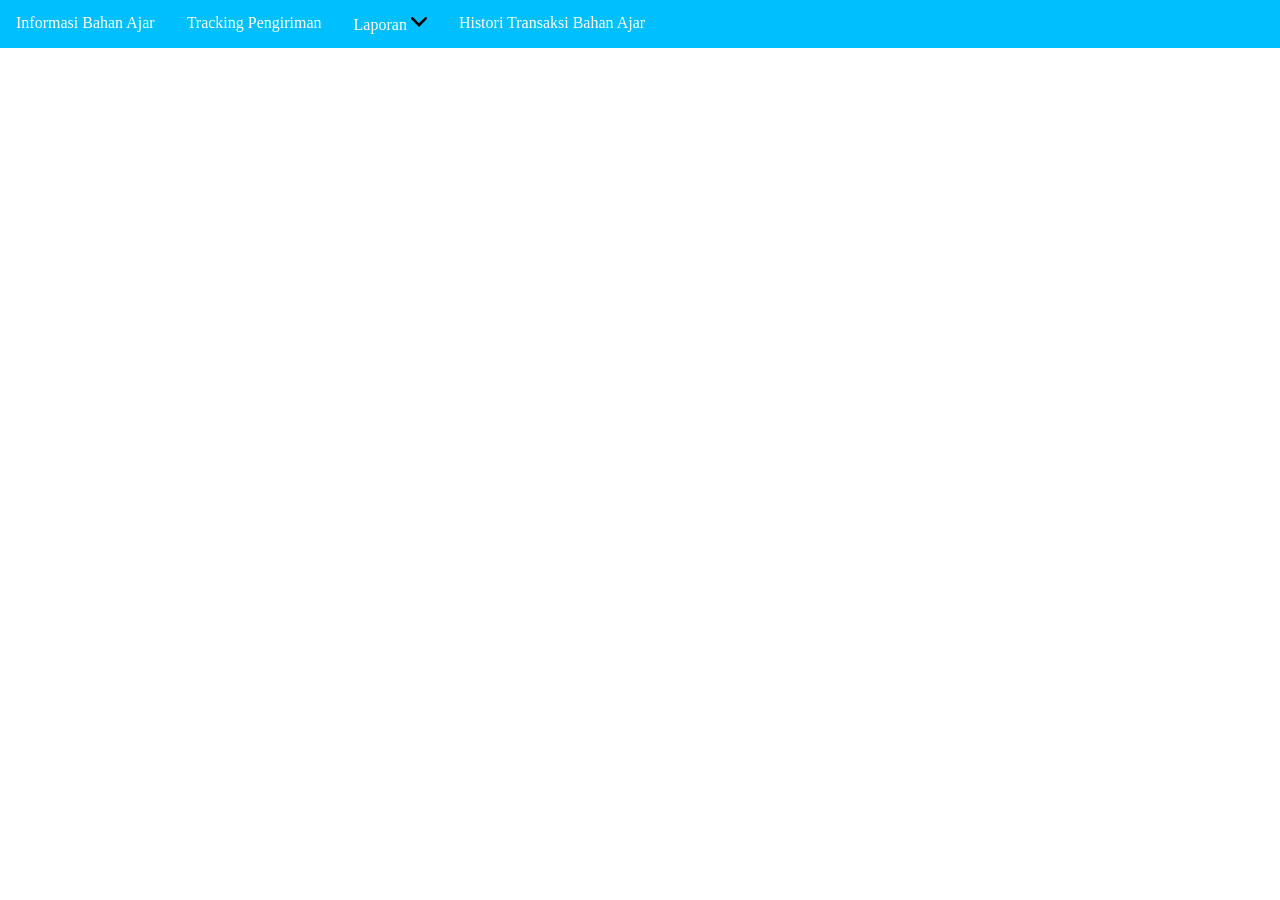
==== dashboard.html @ d33c4066 "new repository" ====
<!DOCTYPE html>
<html lang="en">
<head>
    <meta charset="UTF-8">
    <meta name="viewport" content="width=device-width, initial-scale=1.0">
    <title>Dashboard-UT</title>
    <link rel="stylesheet" href="css/style.css">
</head>
<body class="dashboard">
    <ul>
        <li><a href="#">Informasi Bahan Ajar</a></li>
        <li><a href="#">Tracking Pengiriman</a></li>
        <li class="dropdown">
            <a href="#" class="dropbtn">Laporan <img src="/css/Icon/arrow.svg" style="width: 16px; height: 16px; " class="arrow-icon"/></a>
            <div class="dropdown-content">
                <a href="#">Monitoring Progres DO Bahan Ajar</a>
                <a href="#">Rekap Bahan Ajar</a>
            </div>
        </li>
        <li><a href="#">Histori Transaksi Bahan Ajar</a></li>
    </ul>
</body>
</html>
---- css/style.css ----
.index {
    display: flex;
    justify-content: center;
    align-items: center;
    height: 100vh;
}

.container {
    padding: 20px;
    background-color: bisque;
    width: 300px;
    border-radius: 20px;
}

h1 {
    text-align: center;
}

form {
    display: flex;
    flex-direction: column;
    font-size: 20px;
    gap: 8px;
}

input { 
    width: auto;
    height: 30px;
    font-size: 15px;
}

.email {
    background-image: url('Icon/mail.png');
    background-position: 10px center;  
    background-repeat: no-repeat;
    background-size: 20px;             
    padding-left: 40px;
}

.password {
    background-image: url('Icon/key.png');
    background-position: 10px center;  
    background-repeat: no-repeat;
    background-size: 20px;             
    padding-left: 40px;
}

.signIn {
    margin-top: 8px;
    font-size: 15px;
    height: 40px;
    background-color: yellow;
}

.signUp {
    background: none;
    border: none;
    font-size: 15px;
    margin-top: 8px;
    color:deepskyblue;
}

.forget{
    margin-top: 5px;
    text-align: right;
    font-size: 18px;
    color:deepskyblue;
}

button:hover {
    cursor: pointer;
}

.dashboard {
    margin: 0;
    padding: 0;
}

ul {
  list-style-type: none;
  margin: 0;
  padding: 0;
  overflow: hidden;
  background-color: deepskyblue;
}

li {
  float: left;
}

li a, .dropbtn {
  display: inline-block;
  color: white;
  text-align: center;
  padding: 14px 16px;
  text-decoration: none;
}

li a:hover, .dropdown:hover .dropbtn {
  background-color: rgb(88, 99, 103);
}

li.dropdown {
  display: inline-block;
}

.dropdown-content {
  display: none;
  position: absolute;
  background-color: #f9f9f9;
  min-width: 160px;
  box-shadow: 0px 8px 16px 0px rgba(0,0,0,0.2);
  z-index: 1;
}

.dropdown-content a {
  color: black;
  padding: 12px 16px;
  text-decoration: none;
  display: block;
  text-align: left;
}

.dropdown-content a:hover {background-color: #f1f1f1;}

.dropdown:hover .dropdown-content {
  display: block;
}
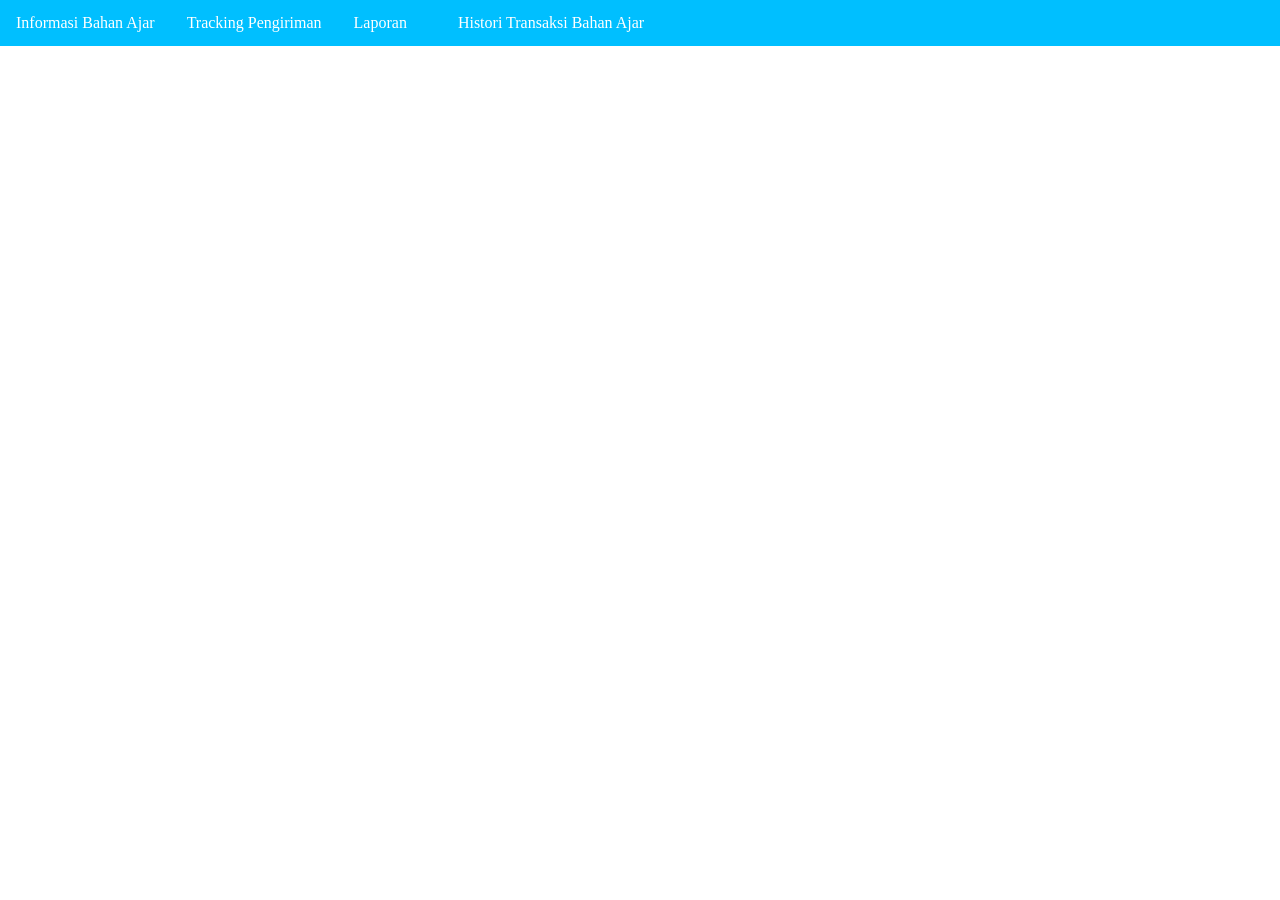
==== commit 8e46ea24: "new repo" ====
--- a/dashboard.html
+++ b/dashboard.html
@@ -11,7 +11,7 @@
         <li><a href="#">Informasi Bahan Ajar</a></li>
         <li><a href="#">Tracking Pengiriman</a></li>
         <li class="dropdown">
-            <a href="#" class="dropbtn">Laporan <img src="/css/Icon/arrow.svg" style="width: 16px; height: 16px; " class="arrow-icon"/></a>
+            <a href="#" class="dropbtn">Laporan <img src="css/Icon/arrow.svg" style="width: 16px; height: 16px; " class="arrow-icon"/></a>
             <div class="dropdown-content">
                 <a href="#">Monitoring Progres DO Bahan Ajar</a>
                 <a href="#">Rekap Bahan Ajar</a>
--- a/css/style.css
+++ b/css/style.css
@@ -100,6 +100,13 @@
   background-color: rgb(88, 99, 103);
 }
 
+.dropbtn {
+  display: flex;
+  justify-content: center;
+  align-items: center;
+  gap: 3px;
+}
+
 li.dropdown {
   display: inline-block;
 }
